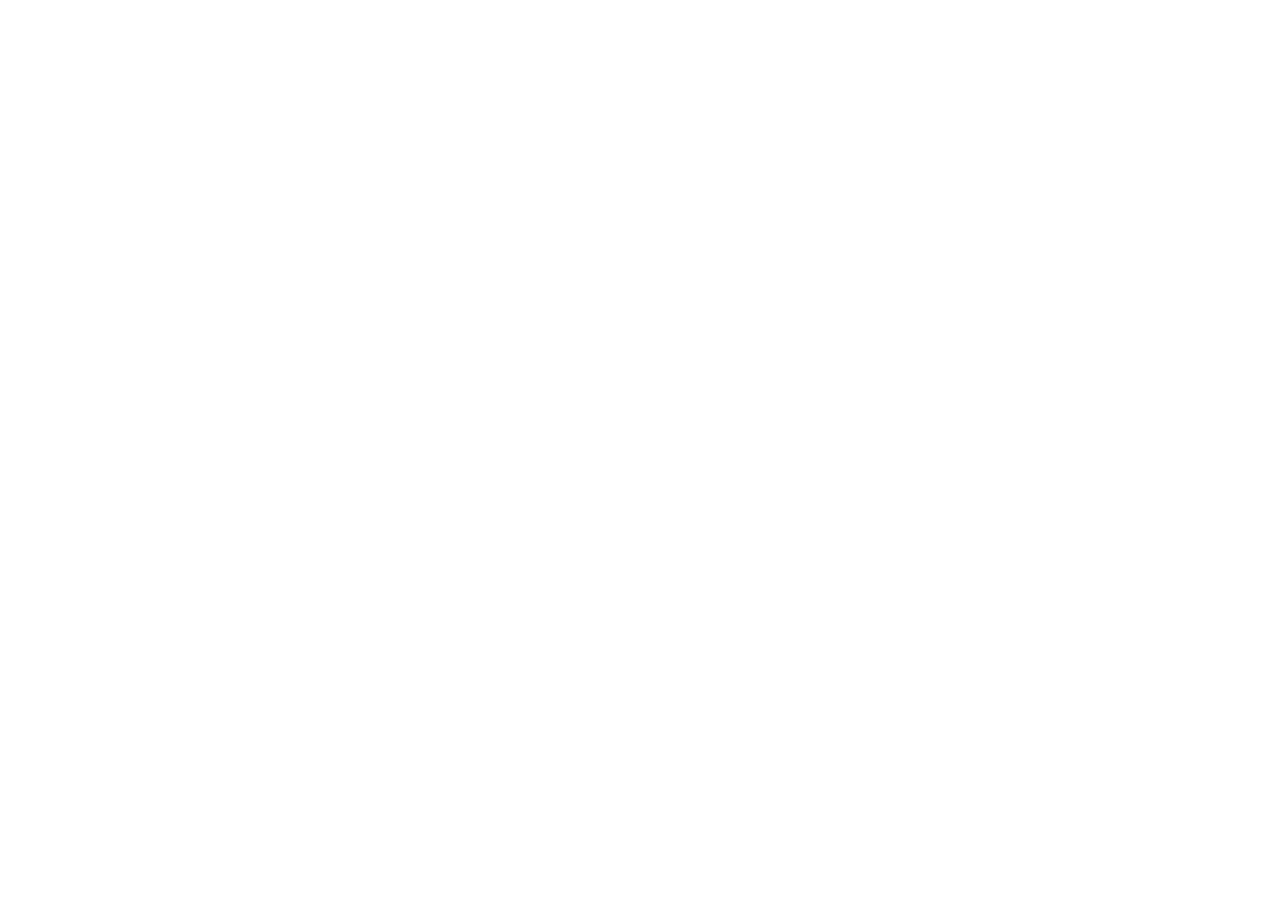
==== index.html @ 54003eca "primera clase" ====
<!DOCTYPE html>
<html lang="en">
<head>
    <meta charset="UTF-8">
    <meta name="viewport" content="width=device-width, initial-scale=1.0">
    <title>Document</title>
    <script src="main.js" defer></script>
    <link rel="stylesheet" href="style.css">

</head>
<body>
    <search></search>

    <div class="miniContainer"></div>
    
</body>
</html>
---- style.css ----
body {
    height: 100vh;
    display: flex;
    flex-wrap: wrap;
}
*{
    margin: 0;
    padding: 0;
    box-sizing: border-box;
}

.miniContainer {

display: flex;
flex-wrap: wrap;
gap: 16px;
}
.card {
    background-color: gray;
    border-radius: 10px;
    padding: 10px;
    width: 15%;
}
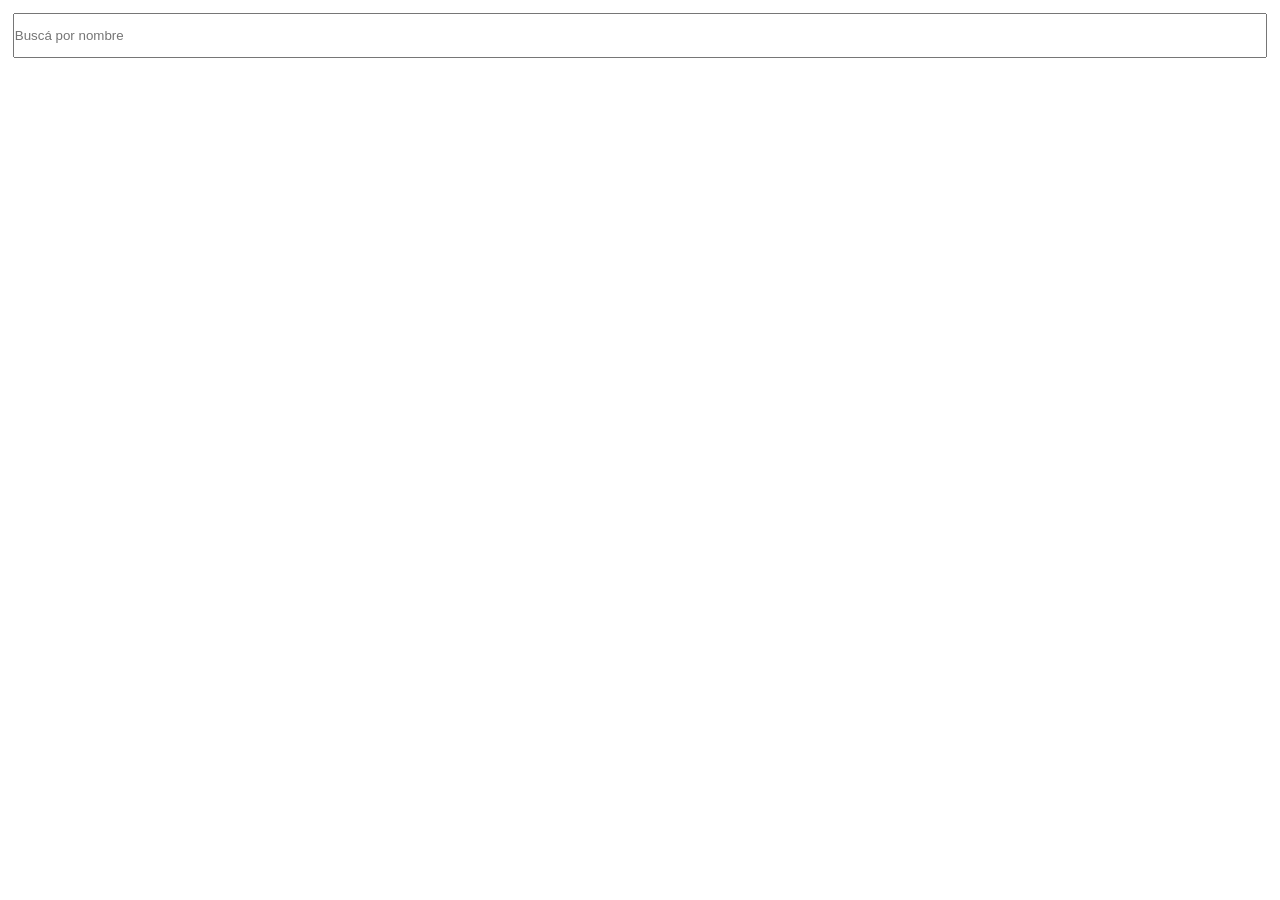
==== commit 4f8abe97: "siguiendo" ====
--- a/index.html
+++ b/index.html
@@ -9,9 +9,10 @@
 
 </head>
 <body>
-    <search></search>
+    <input type="search" name="busqueda" id="busqueda" placeholder="Buscá por nombre" class="recbusqueda">
+    <div class="miniContainer"></div>
+    <div class="fondoPersonaje"></div>
 
-    <div class="miniContainer"></div>
     
 </body>
 </html>
--- a/style.css
+++ b/style.css
@@ -14,10 +14,36 @@
 display: flex;
 flex-wrap: wrap;
 gap: 16px;
+
 }
 .card {
     background-color: gray;
     border-radius: 10px;
     padding: 10px;
+    min-width: 120px;
     width: 15%;
+}
+.recbusqueda{
+margin: 1%;
+width: 100%;
+height: 5%;
+}
+.boton{
+height: 20px;
+width: 94%;
+margin-top: 2px;
+border-radius: 5px;
+border: none;
+outline: none;
+margin-left: 2%;
+cursor: pointer;
+}
+.fondoPersonaje{
+display: none;
+width: 80%;
+margin-left: 10%;
+margin-top: 5%;
+height: 80%;
+background-color: black;
+position: fixed;
 }
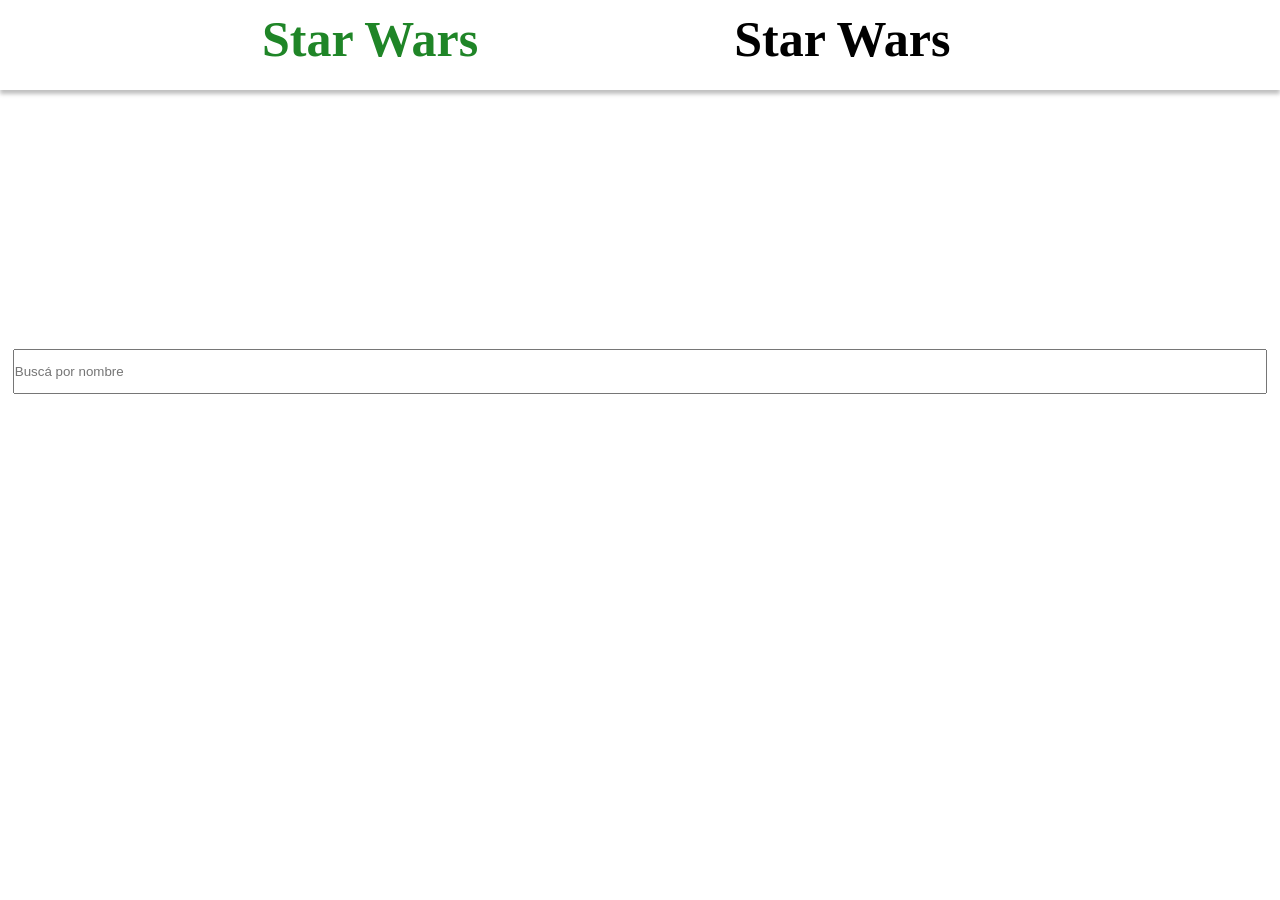
==== commit f4c09cba: "terminando" ====
--- a/index.html
+++ b/index.html
@@ -9,9 +9,15 @@
 
 </head>
 <body>
+    <div class="barra">
+        <b class="activo" onclick="window.location.href = 'index.html'">Star Wars</b>
+        <b onclick="window.location.href = 'segunda.html'">Star Wars</b>
+    </div>
     <input type="search" name="busqueda" id="busqueda" placeholder="Buscá por nombre" class="recbusqueda">
     <div class="miniContainer"></div>
-    <div class="fondoPersonaje"></div>
+    <div class="fondoPersonaje">
+        <div class="infoPersonaje"></div>
+    </div>
 
     
 </body>
--- a/style.css
+++ b/style.css
@@ -7,6 +7,20 @@
     margin: 0;
     padding: 0;
     box-sizing: border-box;
+}
+
+.barra{
+height: 10%;
+width: 100%;
+background: #FFF;
+box-shadow: 0 4px 4px 0 rgba(0, 0, 0, 0.25);
+gap: 50px;
+padding: 10px;
+}
+.barra b{
+font-size: 50px;
+margin-left: 20%;
+cursor: pointer;
 }
 
 .miniContainer {
@@ -21,7 +35,7 @@
     border-radius: 10px;
     padding: 10px;
     min-width: 120px;
-    width: 15%;
+    width: 23%;
 }
 .recbusqueda{
 margin: 1%;
@@ -40,10 +54,15 @@
 }
 .fondoPersonaje{
 display: none;
-width: 80%;
-margin-left: 10%;
+width: 50%;
+margin-left: 25%;
 margin-top: 5%;
 height: 80%;
-background-color: black;
-position: fixed;
+border-radius: 30px;
+background: #FFF;position: fixed;
+padding: 2%;
+}
+.activo{
+    color: #1F8527;
+
 }
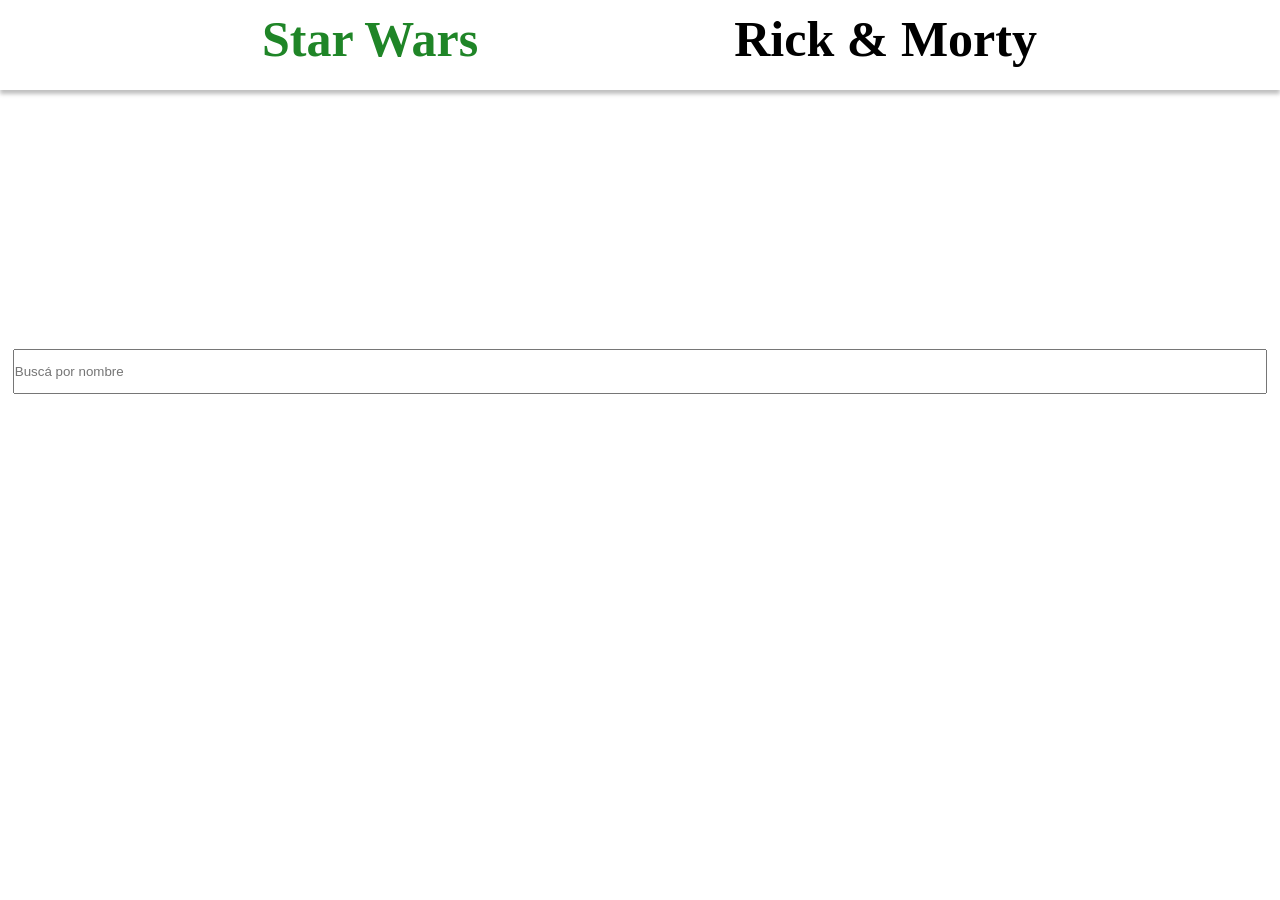
==== commit d9c91d87: "ahora si terminado" ====
--- a/index.html
+++ b/index.html
@@ -11,7 +11,7 @@
 <body>
     <div class="barra">
         <b class="activo" onclick="window.location.href = 'index.html'">Star Wars</b>
-        <b onclick="window.location.href = 'segunda.html'">Star Wars</b>
+        <b onclick="window.location.href = 'segunda.html'">Rick & Morty</b>
     </div>
     <input type="search" name="busqueda" id="busqueda" placeholder="Buscá por nombre" class="recbusqueda">
     <div class="miniContainer"></div>
